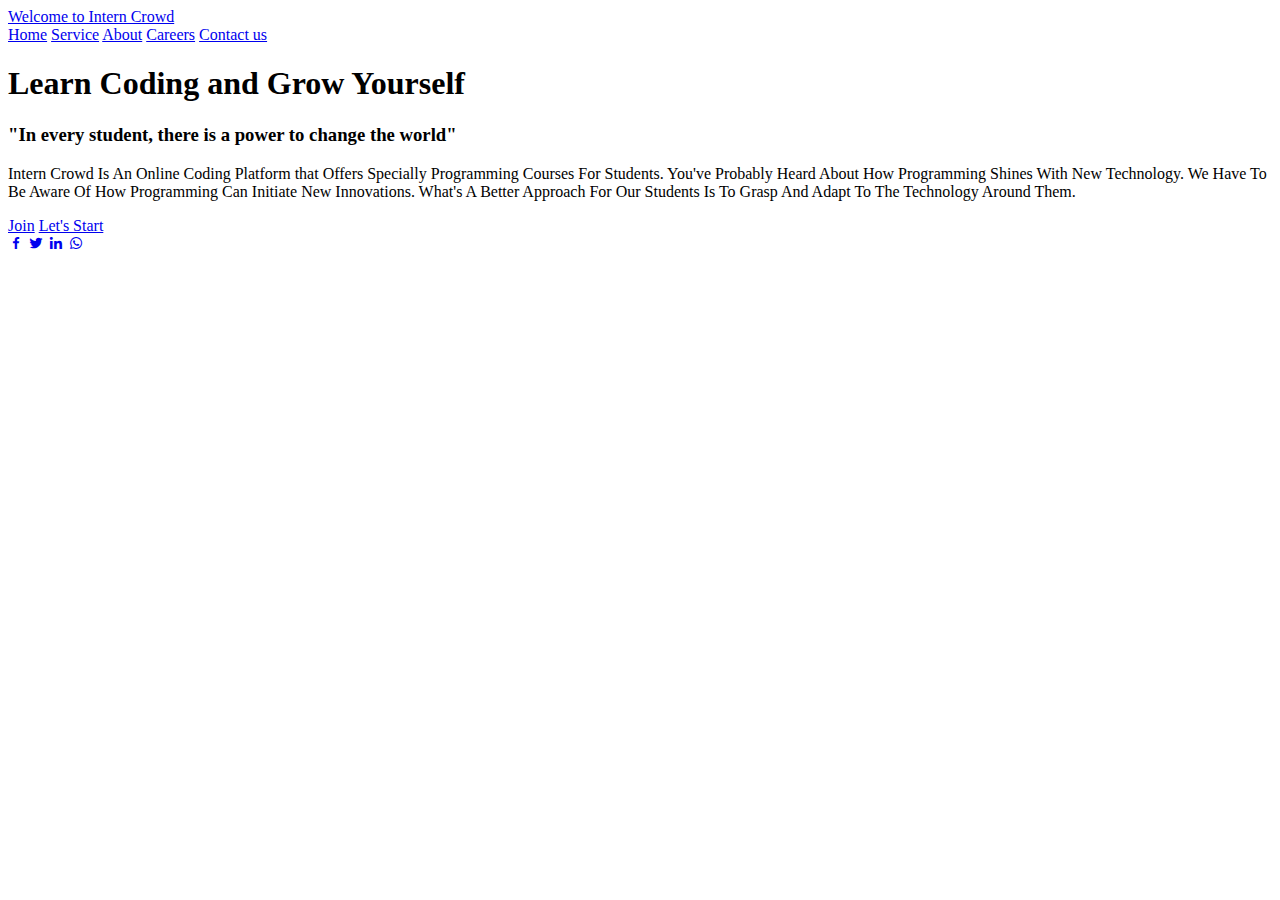
==== Index.html @ 44ba37be "Added Index.html" ====
<!DOCTYPE html>
<html lang="en">
<head >
    <meta charset="UTF-8">
    <meta http-equiv="X-UA-Compatible" content="IE=edge">
    <meta name="viewport" content="width=device-width, initial-scale=1.0">

<title class="Title">Welcome to Intern Crowd </title>
<link  rel="icon", href="logo.jpeg">
<link rel="stylesheet" href="styles.css">
<link href='https://unpkg.com/boxicons@2.1.4/css/boxicons.min.css' rel='stylesheet'>
</head>
<body>

<header class="header">
<a href="#" class="logo"> Welcome to Intern Crowd </a>

<nav class="navbar">
<a href="Home.html" class="active">Home</a>
<a href="service.html">Service</a>
<a href="about.html">About</a>
<a href="careers.html">Careers</a>
<a href="contact.html">Contact us</a>

</nav>
</header>
<section class="home">
    <div class="home-content">
        <h1>Learn Coding and Grow Yourself</h1>
        <h3>"In every student, there is a power to change the world"</h3>
       
        <p>
            Intern Crowd Is An Online Coding Platform that Offers Specially Programming Courses For Students.
            You've Probably Heard About How Programming Shines With New Technology. We Have To Be Aware Of How Programming Can 
            Initiate New Innovations. What's A Better Approach For Our Students Is To Grasp And Adapt To The Technology Around Them.
        </p>
       
        <div class="btn-box">
            <a href="#">Join</a>
            <a href="#">Let's Start</a>


        </div>
    </div>
    <div class="home-sci">
        <a href="#"><i class='bx bxl-facebook'></i></a>
        <a href="#"><i class='bx bxl-twitter' ></i></a>
        <a href="#"><i class='bx bxl-linkedin' ></i></a>
        <a href="#"><i class='bx bxl-whatsapp' ></i></a>
    </div>
    <span class="home-imgHover"></span>
</section>
<footer>
    <Address>

    </Address>
</footer>

</body>
</html>
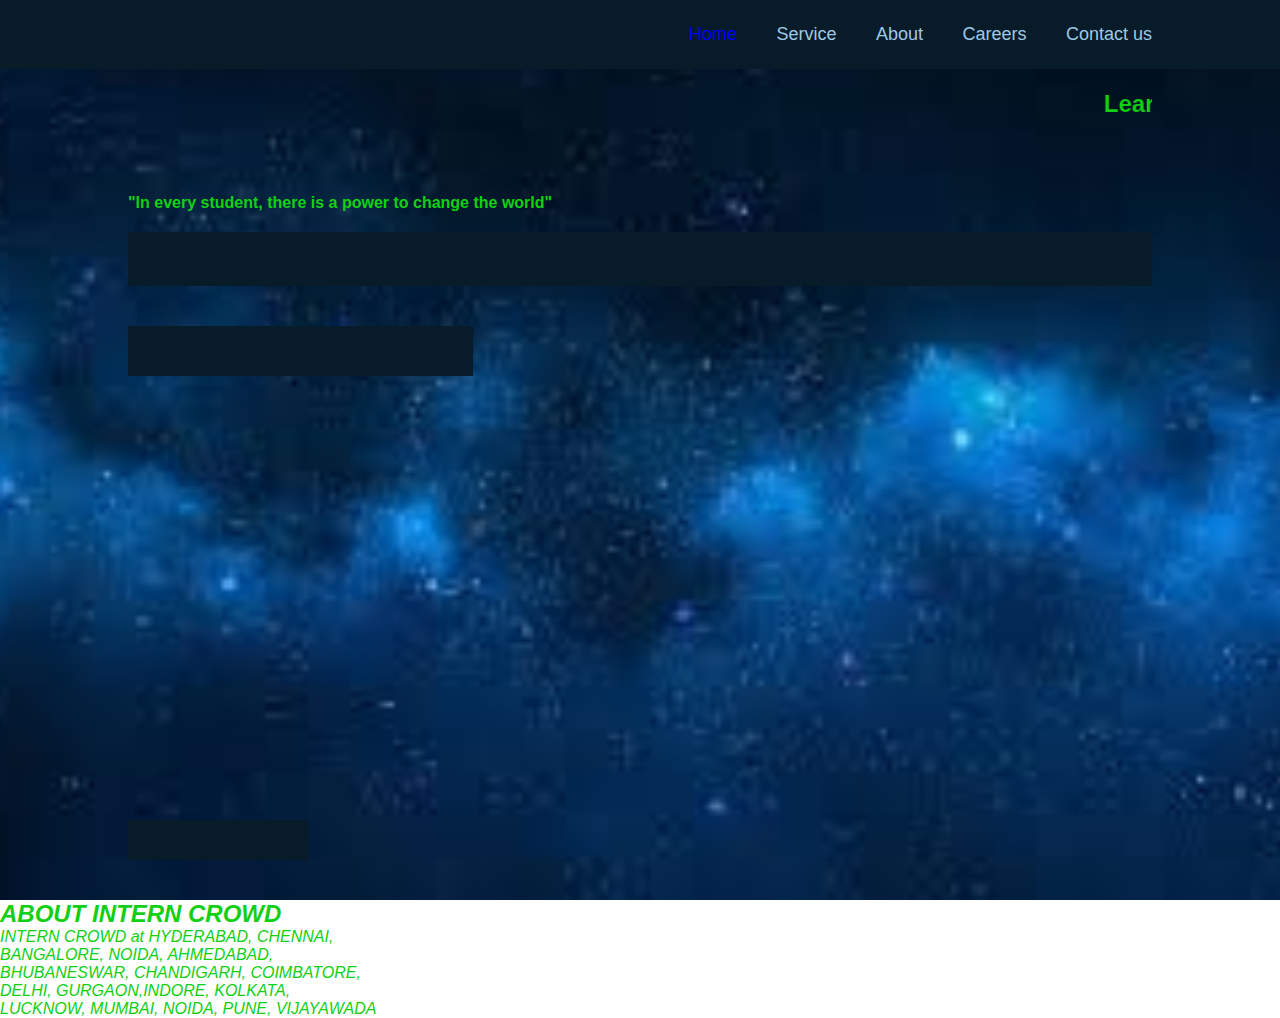
==== commit 66f4ad44: "main file index.html" ====
--- a/Index.html
+++ b/Index.html
@@ -26,8 +26,13 @@
 </header>
 <section class="home">
     <div class="home-content">
-        <h1>Learn Coding and Grow Yourself</h1>
-        <h3>"In every student, there is a power to change the world"</h3>
+
+        <br><br><br><br><br>
+        <marquee width="100%" direction="left" height="100px">
+            <h2>Learn Coding and Grow Yourself !!!</h2>
+            </marquee>
+          
+        <h4>"In every student, there is a power to change the world"</h4>
        
         <p>
             Intern Crowd Is An Online Coding Platform that Offers Specially Programming Courses For Students.
@@ -52,7 +57,12 @@
 </section>
 <footer>
     <Address>
-
+       <h2>ABOUT INTERN CROWD</h2>
+        INTERN CROWD at HYDERABAD, CHENNAI,<br>
+         BANGALORE, NOIDA, AHMEDABAD,<br>
+          BHUBANESWAR, CHANDIGARH, COIMBATORE, <br>
+          DELHI, GURGAON,INDORE, KOLKATA,<br>
+         LUCKNOW, MUMBAI, NOIDA, PUNE, VIJAYAWADA<br>
     </Address>
 </footer>
 
--- a/styles.css
+++ b/styles.css
@@ -0,0 +1,268 @@
+@charset "ISO-8859-1";
+
+ @import url('https://fonts.googleapis.com/css2?family=Poppins:wght@200;300;400;500;600;700&display=swap');
+
+* {
+    margin: 0;
+    padding: 0;
+    box-sizing: border-box;
+    font-family:'Poppines', sans-serif;
+
+
+}
+body{ 
+	color: #11d014;
+	
+}
+
+.header {
+	position:fixed;
+	top:0;
+	left:0;
+	width:100%;
+	padding:20px 10%;
+	background: #081b29;
+	display: flex;
+	justify-content: space-between;
+	align-items: center;
+	z-index: 100;
+}
+.logo{
+	position: relative;
+	font-size: 25px;
+	color: silver;
+	text-decoration: none;
+	font-weight: 600;
+
+}
+.logo::before{
+	content: '';
+	position: absolute;
+	top: 0%;
+	right: 0;
+	width: 100%;
+	height: 100%;
+	background:#081b29;
+	animation: showRight 1s ease forwards;
+	animation-delay: .4s;
+}
+.navbar a{
+	font-size: 18px;
+	color: #9dc9e4;
+	text-decoration: none;
+	font-weight: 500;
+	margin-left: 35px;
+	transition: .3s;
+
+}
+.navbar a:hover,
+.navbar a.active{
+	color: blue;
+}
+
+.home{
+	height: 100vh;
+	background: url('galaxy.jpeg') no-repeat;
+	background-size: cover;
+	background-position: center;
+	display: flex;
+	/*align-items: center;*/
+	padding: 0 10%;
+}
+.home-content{
+	max-width: 600;
+
+}
+.home-content h1{
+	position: relative;
+	font-size: 56px;
+	font-weight: 700;
+	line-height: 1.2;
+
+}
+.home-content h1::before{
+	content: '';
+	position: absolute;
+	top: 0%;
+	right: 0;
+	width: 100%;
+	height: 100%;
+	background:#081b29;
+	animation: showRight 1s ease forwards;
+	animation-delay: 1s;
+}
+
+.home-content h3{
+	position: relative;
+	font-size: 56px;
+	font-weight: 700;
+	color: aqua;
+}
+.home-content h3::before{
+	content: '';
+	position: absolute;
+	top: 0%;
+	right: 0;
+	width: 100%;
+	height: 100%;
+	background:#081b29;
+	animation: showRight 1s ease forwards;
+	animation-delay: 1.4s;
+}
+
+.home-content p{
+	position: relative;
+	font-size: 16px;
+	margin: 20px 0 40px;
+}
+.home-content p::before{
+	content: '';
+	position: absolute;
+	top: 0%;
+	right: 0;
+	width: 100%;
+	height: 100%;
+	background:#081b29;
+	animation: showRight 1s ease forwards;
+	animation-delay: 1.6s;
+}
+.home-content .btn-box{
+	position: relative;
+	display: flex;
+	justify-content: space-between;
+	width: 345px;
+	height: 50px;
+	
+}
+.home-content .btn-box::before{
+	content: '';
+	position: absolute;
+	top: 0;
+	right: 0;
+	width: 100%;
+	height: 100%;
+	background:#081b29;
+	animation: showRight 1s ease forwards;
+	animation-delay: 1.9s;
+	z-index: 2;
+}
+.btn-box a {
+	position: relative;
+	display: inline-flex;
+	justify-content: center;
+	align-items: center;
+	width: 150px;
+	height: 100%;
+	background: aqua;
+	border: 2px solid aqua;
+	border-radius: 8px;
+	font-size: 19px;
+	color:black;
+	text-decoration: none;
+	font-weight: 600;
+	letter-spacing: 1px;
+	z-index: 1;
+	overflow: hidden;
+	transition: .5s;
+
+}
+.btn-box a:hover{
+	color: aqua;
+}
+.btn-box a:nth-child(2){
+	background:transparent ;
+	color: aqua;
+}
+.btn-box a:nth-child(2):hover{
+	color: #081b29;
+}
+.btn-box a:nth-child(2)::before{
+	background: aqua;
+
+}
+.btn-box a::before{
+	content: '';
+	position: absolute;
+	top: 0;
+	left: 0;
+	width: 0;
+	height: 100%;
+	background:#081b29;
+	z-index: -1;
+	transition: .5s;
+}
+.btn-box a:hover::before{
+	width: 100%;
+
+}
+.home-sci{
+	position: absolute;
+	bottom: 40px;
+	width: 180px;
+	display: flex;
+	justify-content: space-between;
+
+}
+.home-sci::before{
+	content: '';
+	position: absolute;
+	top: 0;
+	right: 0;
+	width: 100%;
+	height: 100%;
+	background:#081b29;
+	animation: showRight 1s ease forwards;
+	animation-delay: 2.5s;
+	z-index: 2;
+}
+.home-sci a{
+	position: relative;
+	display:inline-flex;
+	justify-content: center;
+	align-items: center;
+	width: 40px;
+	height: 40px;
+	background: transparent;
+	border: 2px solid aqua;
+	border-radius: 60px;
+	font-size: 20px;
+	color: aqua;
+	text-decoration: none;
+	z-index: 1;
+	overflow: hidden;
+	transition: .5s;
+
+}
+.home-sci a :hover{
+	color: #081b29;
+}
+.home-sci a::before{
+	content: '';
+	position: absolute;
+	top: 0;
+	left: 0;
+	width: 0;
+	height: 100%;
+	background: aqua;
+	z-index: -1;
+	transition: .5s;
+
+}
+
+.home-sci a:hover::before{
+	width: 100%;
+}
+
+.home-imgHover:hover{
+	background: #081b29;
+	opacity: .9s;
+
+}
+
+@keyframes showRight{
+	100%{
+		width: 0;
+	}
+}
+
+/*Contact Us Page CSS Font*/
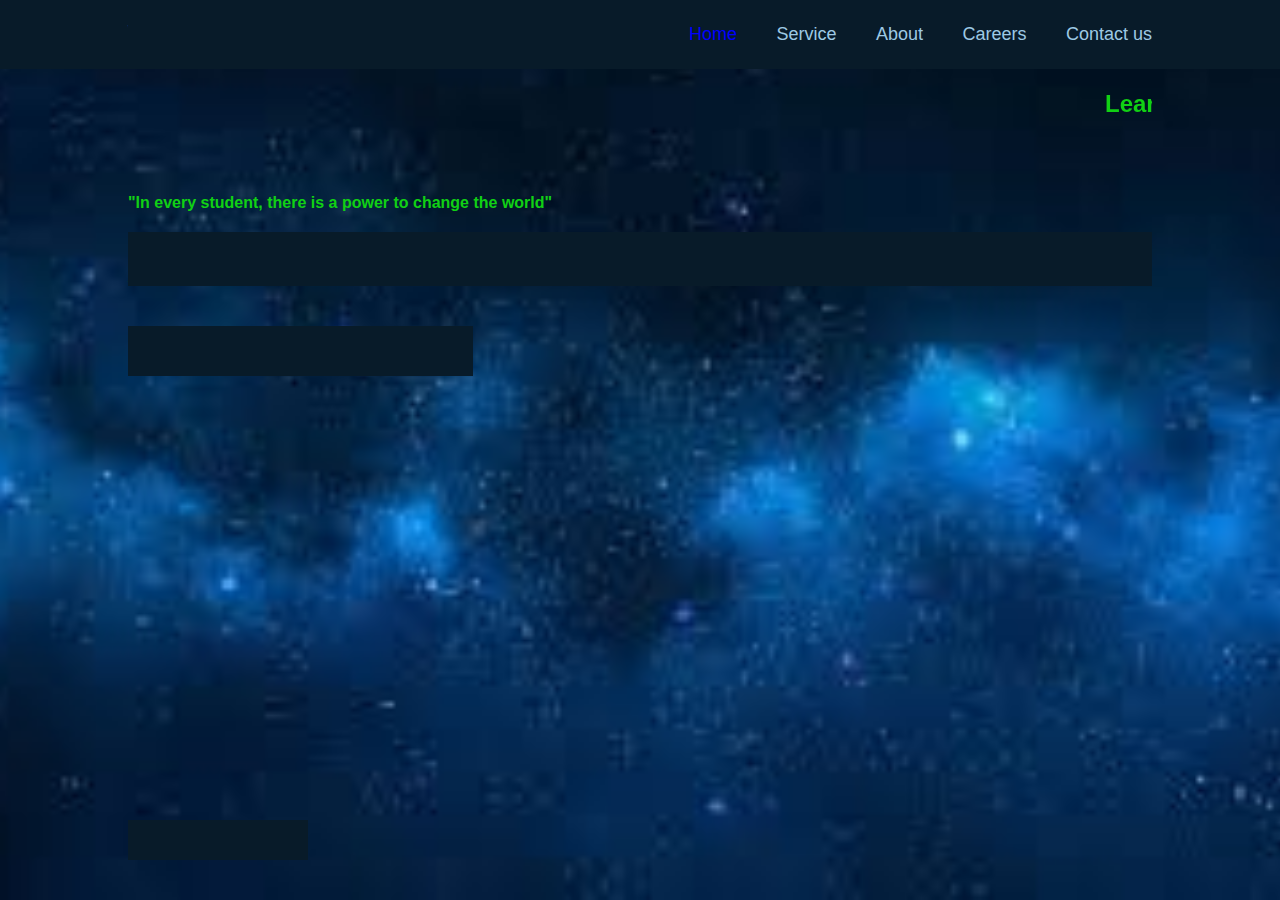
==== commit 686d9cf7: "update" ====
--- a/Index.html
+++ b/Index.html
@@ -57,14 +57,9 @@
 </section>
 <footer>
     <Address>
-       <h2>ABOUT INTERN CROWD</h2>
-        INTERN CROWD at HYDERABAD, CHENNAI,<br>
-         BANGALORE, NOIDA, AHMEDABAD,<br>
-          BHUBANESWAR, CHANDIGARH, COIMBATORE, <br>
-          DELHI, GURGAON,INDORE, KOLKATA,<br>
-         LUCKNOW, MUMBAI, NOIDA, PUNE, VIJAYAWADA<br>
+    
     </Address>
 </footer>
 
 </body>
-</html>+</html>
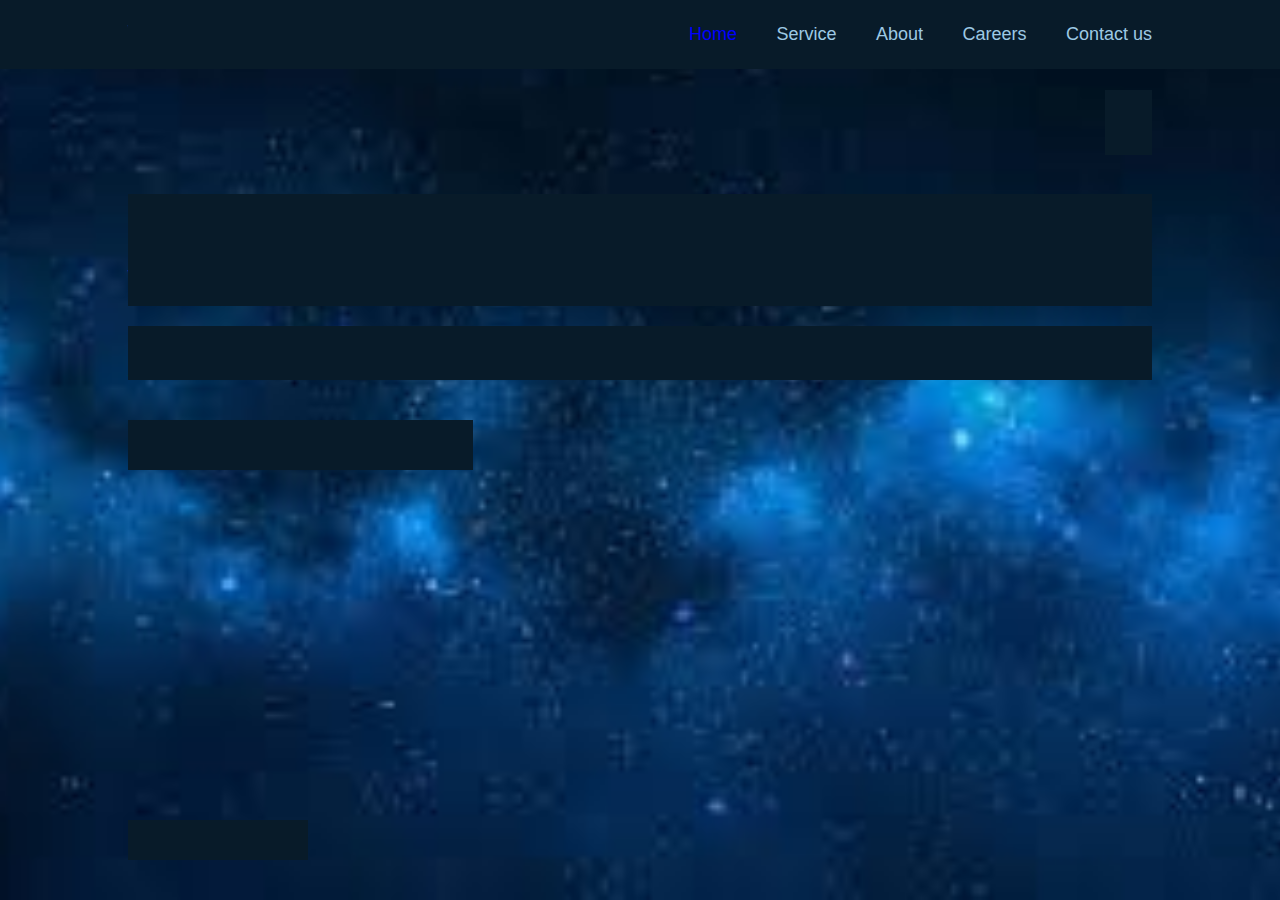
==== commit 841b4c46: "Main Htlm File" ====
--- a/Index.html
+++ b/Index.html
@@ -16,7 +16,7 @@
 <a href="#" class="logo"> Welcome to Intern Crowd </a>
 
 <nav class="navbar">
-<a href="Home.html" class="active">Home</a>
+<a href="Index.html" class="active">Home</a>
 <a href="service.html">Service</a>
 <a href="about.html">About</a>
 <a href="careers.html">Careers</a>
--- a/styles.css
+++ b/styles.css
@@ -92,13 +92,13 @@
 	animation-delay: 1s;
 }
 
-.home-content h3{
+.home-content h2{
 	position: relative;
 	font-size: 56px;
 	font-weight: 700;
 	color: aqua;
 }
-.home-content h3::before{
+.home-content h2::before{
 	content: '';
 	position: absolute;
 	top: 0%;
@@ -110,6 +110,25 @@
 	animation-delay: 1.4s;
 }
 
+.home-content h4{
+	position: relative;
+	color: rgb(234, 65, 223);
+	font-size: 40px;
+	font-weight: 600;
+	line-height: 1.4;
+
+}
+.home-content h4::before{
+	content: '';
+	position: absolute;
+	top: 0%;
+	right: 0;
+	width: 100%;
+	height: 100%;
+	background:#081b29;
+	animation: showRight 1s ease forwards;
+	animation-delay: 1s;
+}
 .home-content p{
 	position: relative;
 	font-size: 16px;
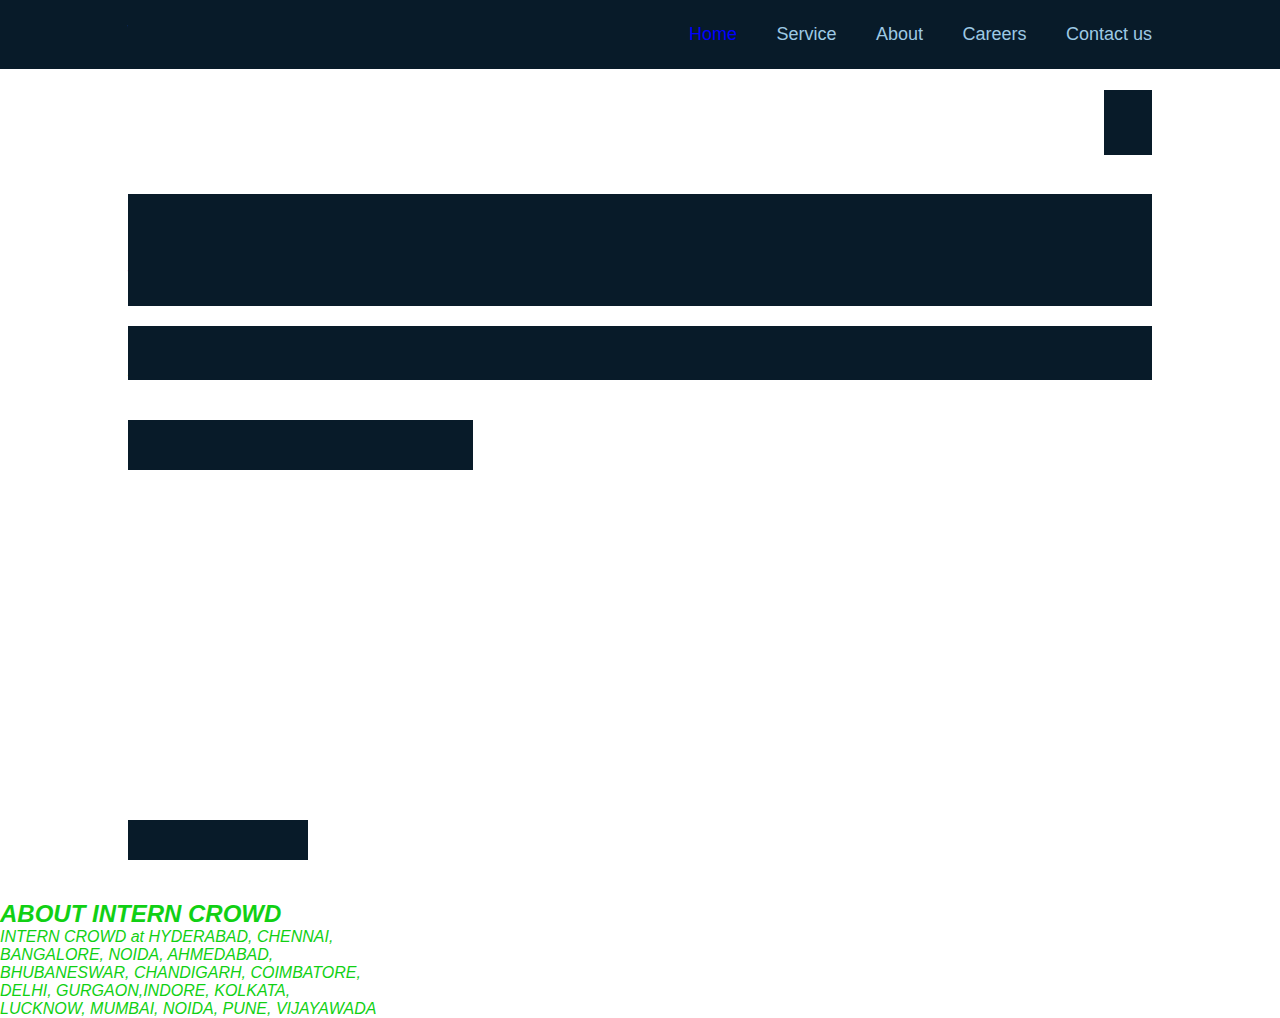
==== commit 0e9946a1: "Main HTML File" ====
--- a/Index.html
+++ b/Index.html
@@ -16,7 +16,7 @@
 <a href="#" class="logo"> Welcome to Intern Crowd </a>
 
 <nav class="navbar">
-<a href="Index.html" class="active">Home</a>
+<a href="Home.html" class="active">Home</a>
 <a href="service.html">Service</a>
 <a href="about.html">About</a>
 <a href="careers.html">Careers</a>
@@ -57,9 +57,14 @@
 </section>
 <footer>
     <Address>
-    
+       <h2>ABOUT INTERN CROWD</h2>
+        INTERN CROWD at HYDERABAD, CHENNAI,<br>
+         BANGALORE, NOIDA, AHMEDABAD,<br>
+          BHUBANESWAR, CHANDIGARH, COIMBATORE, <br>
+          DELHI, GURGAON,INDORE, KOLKATA,<br>
+         LUCKNOW, MUMBAI, NOIDA, PUNE, VIJAYAWADA<br>
     </Address>
 </footer>
 
 </body>
-</html>
+</html>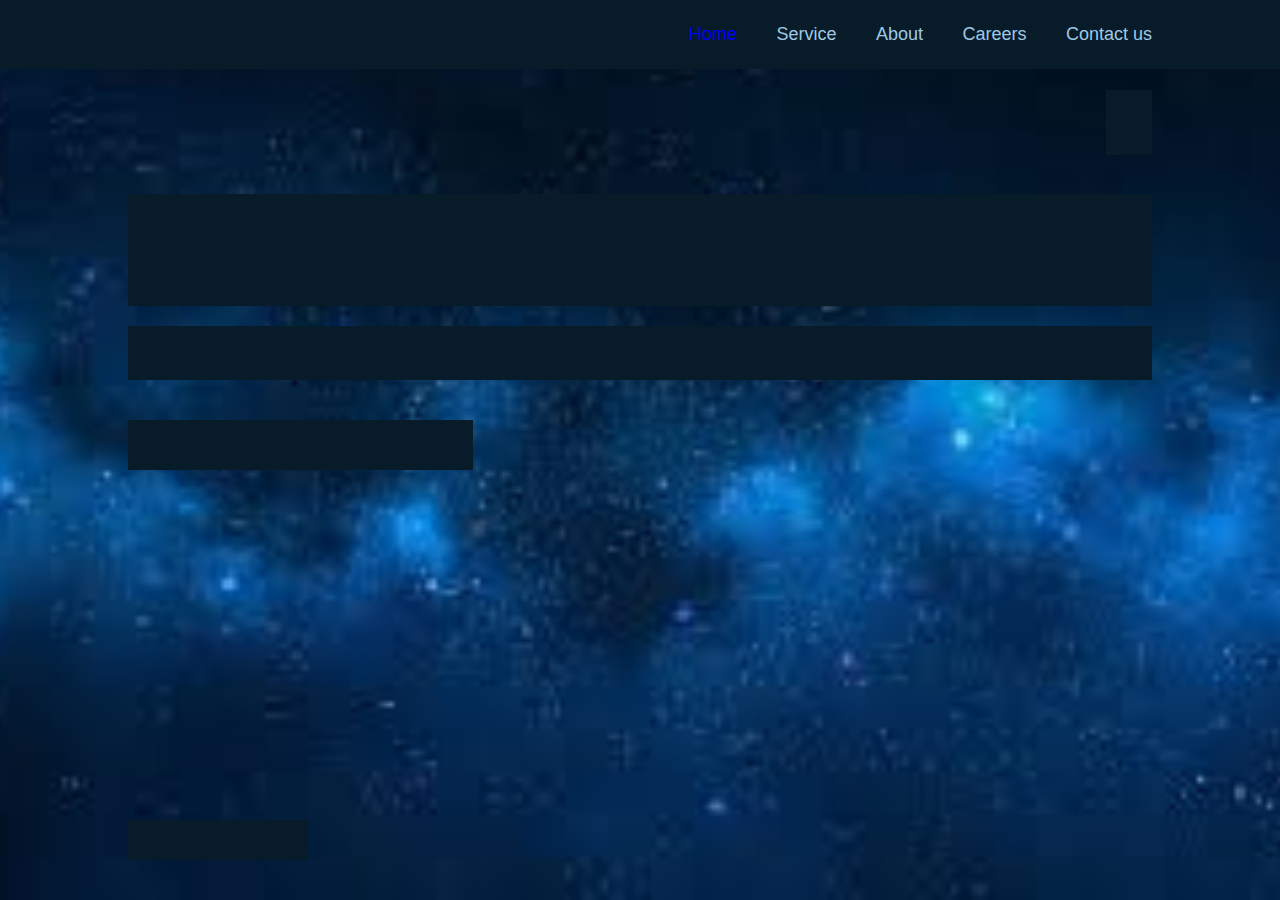
==== commit 9357a7d5: "Main HTML File" ====
--- a/Index.html
+++ b/Index.html
@@ -57,14 +57,9 @@
 </section>
 <footer>
     <Address>
-       <h2>ABOUT INTERN CROWD</h2>
-        INTERN CROWD at HYDERABAD, CHENNAI,<br>
-         BANGALORE, NOIDA, AHMEDABAD,<br>
-          BHUBANESWAR, CHANDIGARH, COIMBATORE, <br>
-          DELHI, GURGAON,INDORE, KOLKATA,<br>
-         LUCKNOW, MUMBAI, NOIDA, PUNE, VIJAYAWADA<br>
+     
     </Address>
 </footer>
 
 </body>
-</html>+</html>
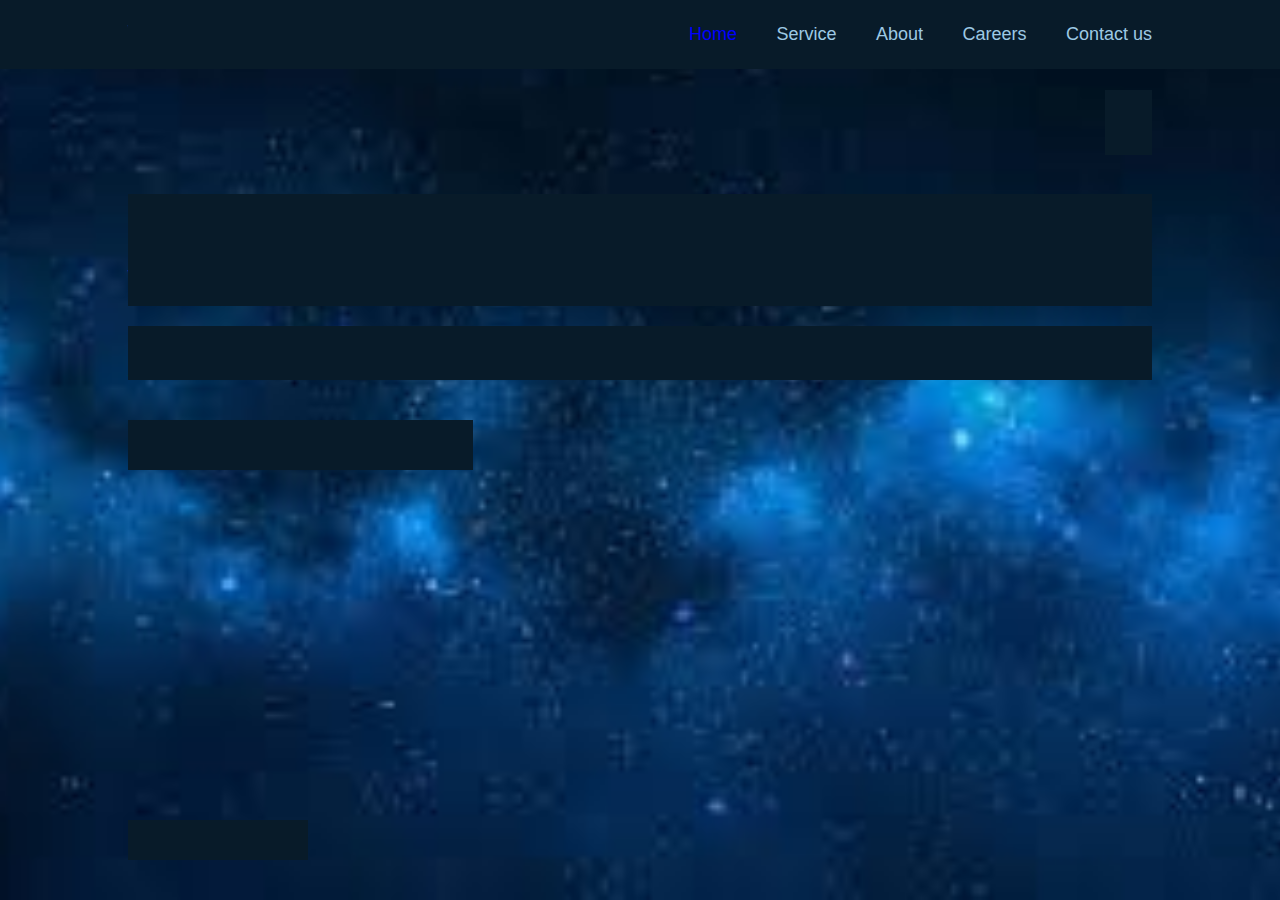
==== commit 119f35bd: "Main File Open First" ====
--- a/Index.html
+++ b/Index.html
@@ -16,7 +16,7 @@
 <a href="#" class="logo"> Welcome to Intern Crowd </a>
 
 <nav class="navbar">
-<a href="Home.html" class="active">Home</a>
+<a href="Index.html" class="active">Home</a>
 <a href="service.html">Service</a>
 <a href="about.html">About</a>
 <a href="careers.html">Careers</a>
